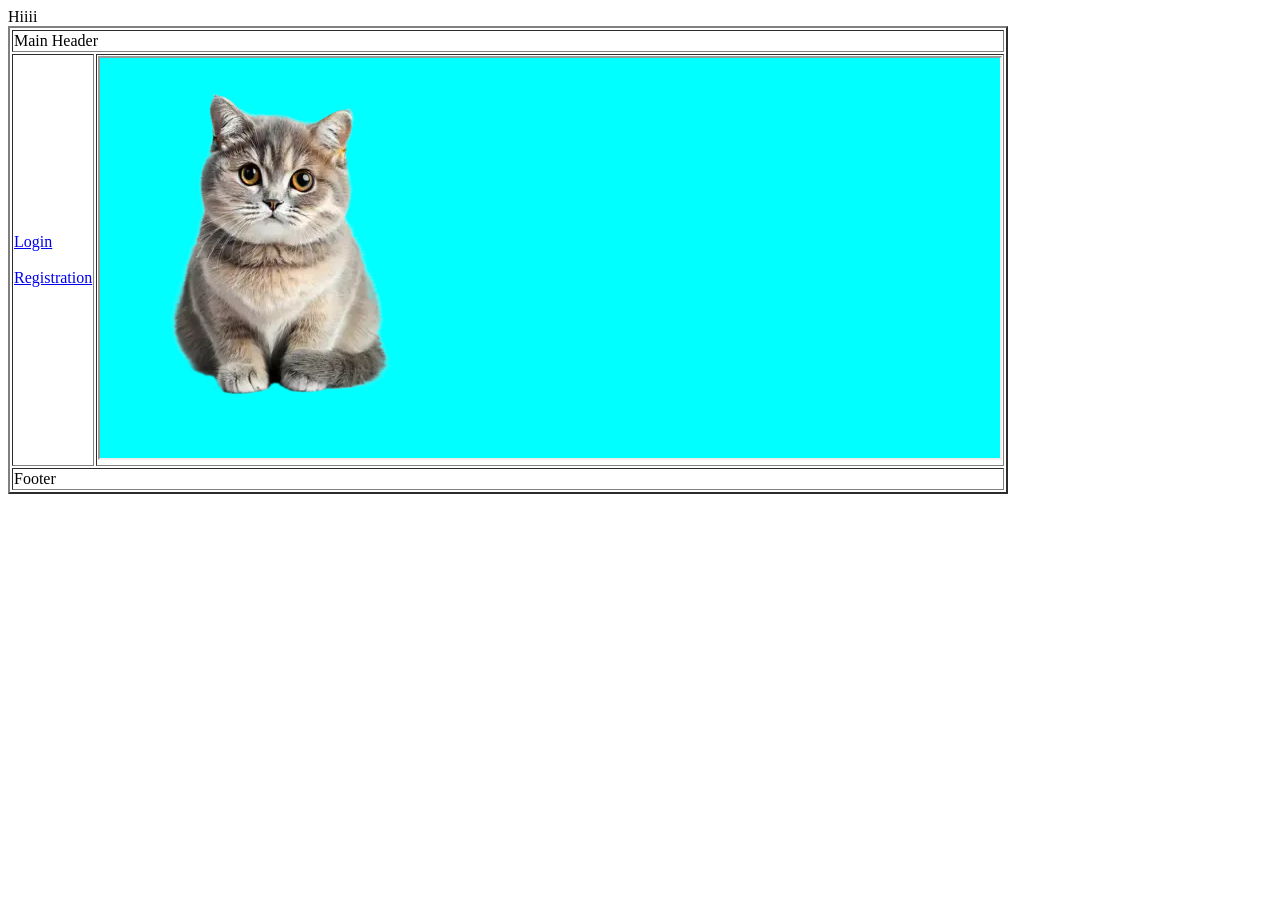
==== index.html @ c2a57db2 "Update index.html" ====
<!DOCTYPE html>
<html lang="en">
<head>
    <meta charset="UTF-8">
    <meta name="viewport" content="width=device-width, initial-scale=1.0">
    <title>Document</title>
</head>
<body>
    <table border="2" width="1000">
        <thead> Hiiii

        </thead>
        
        <tbody>
            <tr>
                <td colspan="2"> Main Header </td>
            </tr>
            <tr>
                <td> 
                    <a href="login.html" target="myframe"> Login </a>
                    <br /> <br />
                    <a href="Registration.html" target="myframe"> Registration </a>
                </td>
                <td>
                    <iframe name="myframe" src="./images/cat.png" height="400" width="900" style="background-color: aqua;"></iframe>

                </td>
            </tr>
            <tr>
                <td colspan="2"> Footer </td>
            </tr>
        </tbody>

        <tfoot>

        </tfoot>
    </table>
</body>
</html>
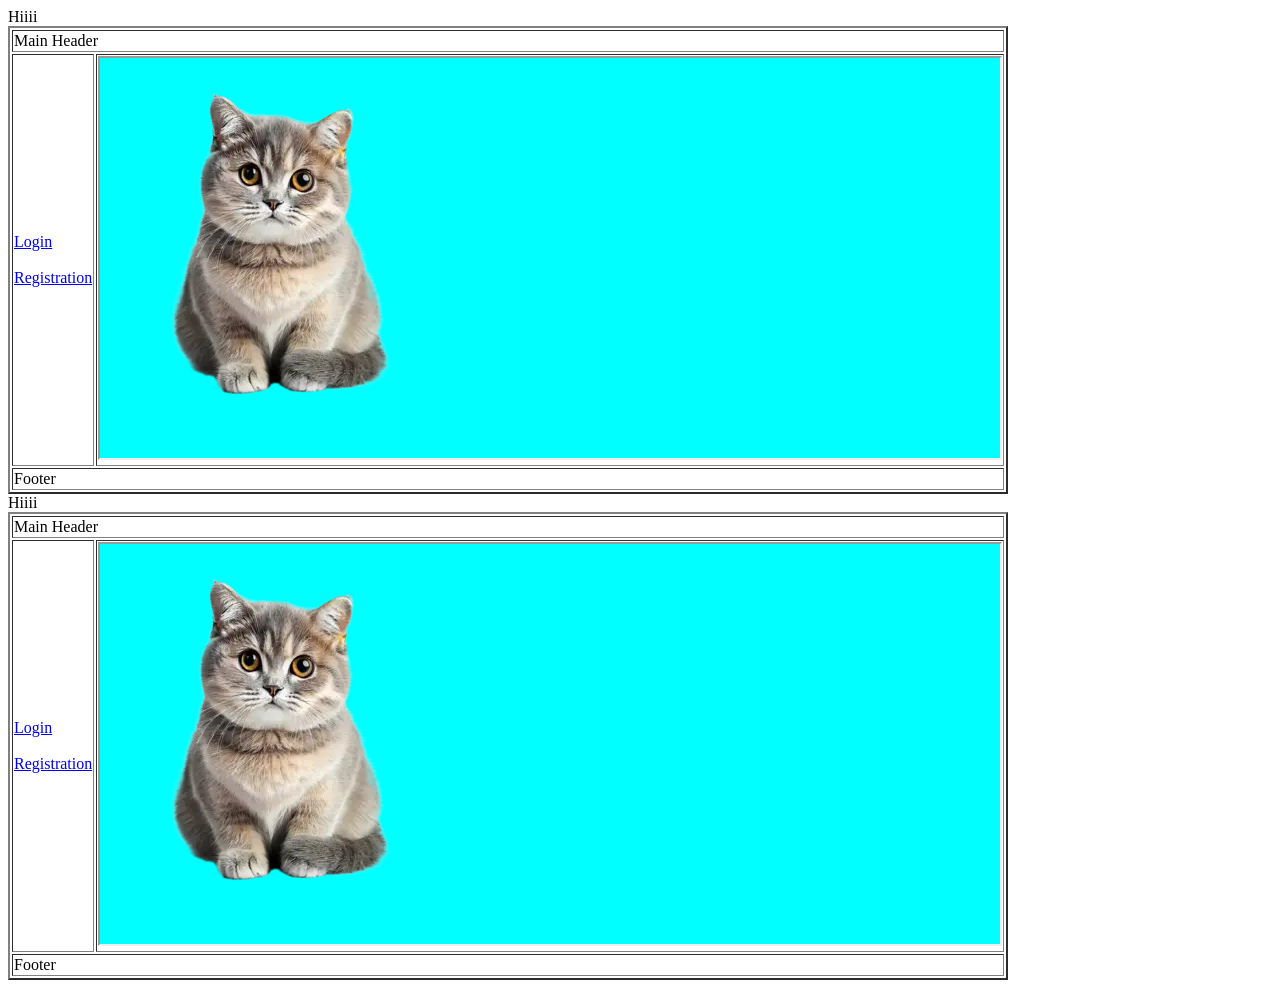
==== commit c8a27dca: "Amazon page" ====
--- a/index.html
+++ b/index.html
@@ -1,39 +1,79 @@
-<!DOCTYPE html>
-<html lang="en">
-<head>
-    <meta charset="UTF-8">
-    <meta name="viewport" content="width=device-width, initial-scale=1.0">
-    <title>Document</title>
-</head>
-<body>
-    <table border="2" width="1000">
-        <thead> Hiiii
-
-        </thead>
-        
-        <tbody>
-            <tr>
-                <td colspan="2"> Main Header </td>
-            </tr>
-            <tr>
-                <td> 
-                    <a href="login.html" target="myframe"> Login </a>
-                    <br /> <br />
-                    <a href="Registration.html" target="myframe"> Registration </a>
-                </td>
-                <td>
-                    <iframe name="myframe" src="./images/cat.png" height="400" width="900" style="background-color: aqua;"></iframe>
-
-                </td>
-            </tr>
-            <tr>
-                <td colspan="2"> Footer </td>
-            </tr>
-        </tbody>
-
-        <tfoot>
-
-        </tfoot>
-    </table>
-</body>
-</html>
+<!DOCTYPE html>
+<html lang="en">
+<head>
+    <meta charset="UTF-8">
+    <meta name="viewport" content="width=device-width, initial-scale=1.0">
+    <title>Document</title>
+</head>
+<body>
+    <table border="2" width="1000">
+        <thead> Hiiii
+
+        </thead>
+        
+        <tbody>
+            <tr>
+                <td colspan="2"> Main Header </td>
+            </tr>
+            <tr>
+                <td> 
+                    <a href="login.html" target="myframe"> Login </a>
+                    <br /> <br />
+                    <a href="Registration.html" target="myframe"> Registration </a>
+                </td>
+                <td>
+                    <iframe name="myframe" src="./images/cat.png" height="400" width="900" style="background-color: aqua;"></iframe>
+
+                </td>
+            </tr>
+            <tr>
+                <td colspan="2"> Footer </td>
+            </tr>
+        </tbody>
+
+        <tfoot>
+
+        </tfoot>
+    </table>
+</body>
+</html>
+
+<!DOCTYPE html>
+<html lang="en">
+<head>
+    <meta charset="UTF-8">
+    <meta name="viewport" content="width=device-width, initial-scale=1.0">
+    <title>Document</title>
+</head>
+<body>
+    <table border="2" width="1000">
+        <thead> Hiiii
+
+        </thead>
+        
+        <tbody>
+            <tr>
+                <td colspan="2"> Main Header </td>
+            </tr>
+            <tr>
+                <td> 
+                    <a href="login.html" target="myframe"> Login </a>
+                    <br /> <br />
+                    <a href="Registration.html" target="myframe"> Registration </a>
+                </td>
+                <td>
+                    <iframe name="myframe" src="./images/cat.png" height="400" width="900" style="background-color: aqua;"></iframe>
+
+                </td>
+            </tr>
+            <tr>
+                <td colspan="2"> Footer </td>
+            </tr>
+        </tbody>
+
+        <tfoot>
+
+        </tfoot>
+    </table>
+</body>
+</html>
